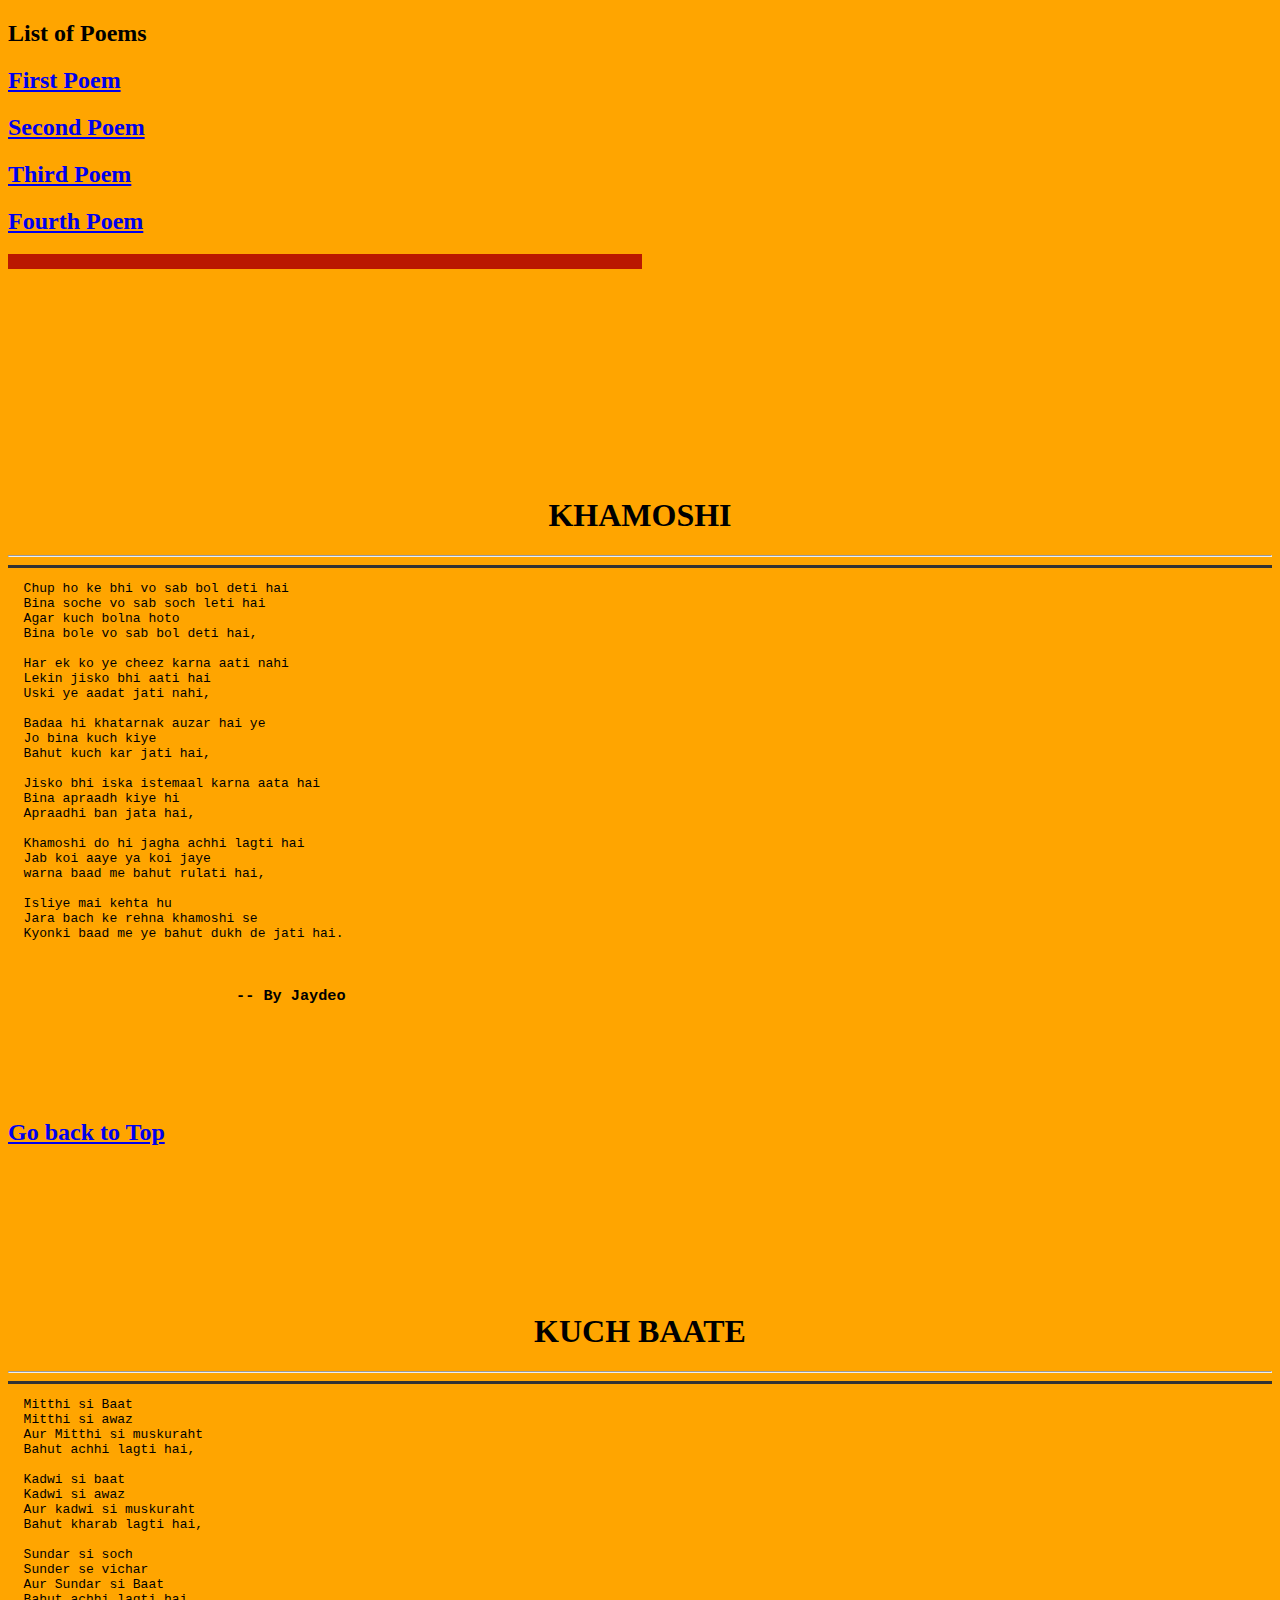
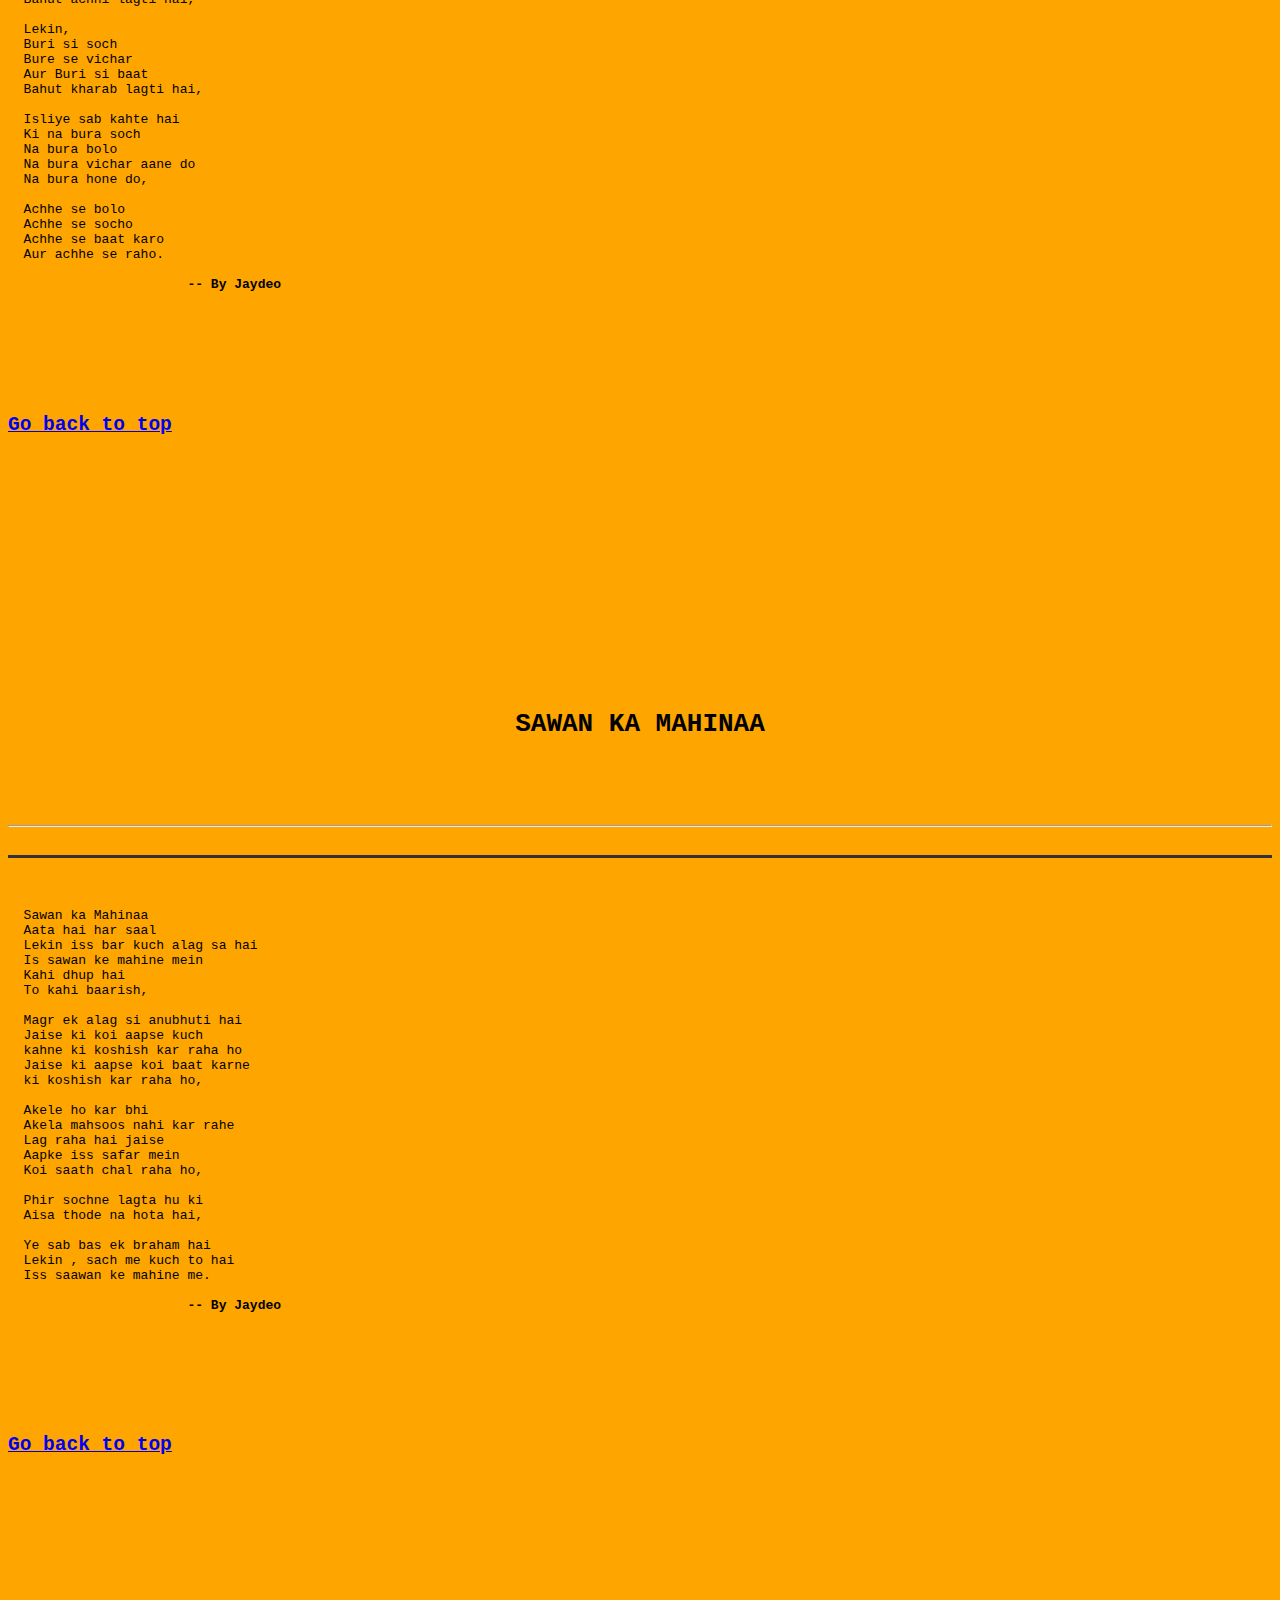
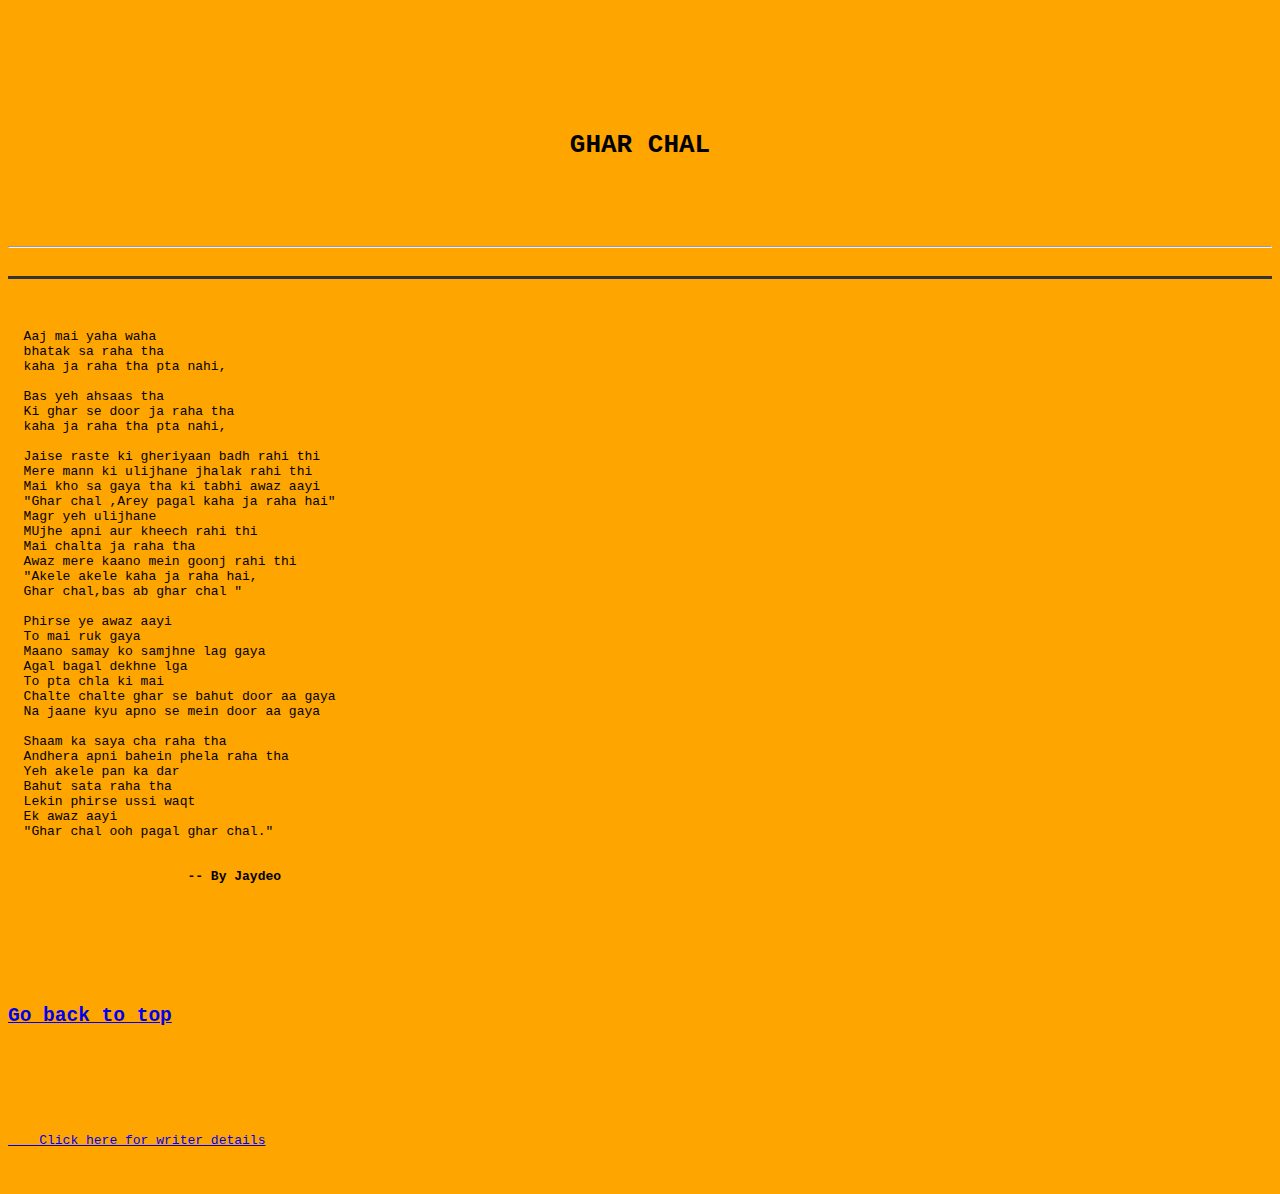
==== index.html @ b4952e2b "Add files via upload" ====
<!DOCTYPE html>
<html lang="en" dir="ltr">
  <head>
    <meta charset="utf-8">
    <title>Poem</title>
  </head>
  <body>
    <style>
    body {
      background-color:orange;
    }

    </style>
    <a id="top"><h2>List of Poems</h2></a>
	<h2><a href="#p1">First Poem</a></h2>
	<h2><a href="#p2">Second Poem</a></h2>
	<h2><a href="#p3">Third Poem</a></h2>
	<h2><a href="#p4">Fourth Poem</a></h2>
	<hr align ="left" color = "rgba(100,180,20,0.02)"  width = "50%" size="15px"/>
</br>
</br>
</br>
</br>
</br>
</br>
</br>
</br>
</br>
</br>
</br>

  <center>
  <a id="p1"><h1>KHAMOSHI</h1></a>

  </center>
<hr height=2px>
<hr style="height:3px;border:none;color:#333;background-color:#333;" />
  <pre>
  Chup ho ke bhi vo sab bol deti hai
  Bina soche vo sab soch leti hai
  Agar kuch bolna hoto
  Bina bole vo sab bol deti hai,

  Har ek ko ye cheez karna aati nahi
  Lekin jisko bhi aati hai
  Uski ye aadat jati nahi,

  Badaa hi khatarnak auzar hai ye
  Jo bina kuch kiye
  Bahut kuch kar jati hai,

  Jisko bhi iska istemaal karna aata hai
  Bina apraadh kiye hi
  Apraadhi ban jata hai,

  Khamoshi do hi jagha achhi lagti hai
  Jab koi aaye ya koi jaye
  warna baad me bahut rulati hai,

  Isliye mai kehta hu
  Jara bach ke rehna khamoshi se
  Kyonki baad me ye bahut dukh de jati hai.

  <h3>                         -- By Jaydeo</h3>
  </pre>
  <br />
  <br />
  <h2><a href="#top">Go back to Top</a></h2>
</br>
</br>
</br>
</br>
</br>
</br>
</br>

<center>
<a id="p2"><h1>KUCH BAATE<h1></a>
</center>
<hr height=2px>
<hr style="height:3px;border:none;color:#333;background-color:#333;" />
  <pre>
  Mitthi si Baat
  Mitthi si awaz
  Aur Mitthi si muskuraht
  Bahut achhi lagti hai,

  Kadwi si baat
  Kadwi si awaz
  Aur kadwi si muskuraht
  Bahut kharab lagti hai,

  Sundar si soch
  Sunder se vichar
  Aur Sundar si Baat
  Bahut achhi lagti hai,

  Lekin,
  Buri si soch
  Bure se vichar
  Aur Buri si baat
  Bahut kharab lagti hai,

  Isliye sab kahte hai
  Ki na bura soch
  Na bura bolo
  Na bura vichar aane do
  Na bura hone do,

  Achhe se bolo
  Achhe se socho
  Achhe se baat karo
  Aur achhe se raho.

  <b>                     -- By Jaydeo</b>
  <br />
  <br />
  </br>
  <h2><a href="#top">Go back to top</a></h2>
</br>
</br>
</br>
</br>
</br>
</br>
</br>
<center>
<a id="p3"><h1>SAWAN KA MAHINAA<h1></a>
</center>
<hr height=2px>
<hr style="height:3px;border:none;color:#333;background-color:#333;" />
  <pre>
  Sawan ka Mahinaa
  Aata hai har saal
  Lekin iss bar kuch alag sa hai
  Is sawan ke mahine mein
  Kahi dhup hai
  To kahi baarish,

  Magr ek alag si anubhuti hai
  Jaise ki koi aapse kuch
  kahne ki koshish kar raha ho
  Jaise ki aapse koi baat karne
  ki koshish kar raha ho,

  Akele ho kar bhi
  Akela mahsoos nahi kar rahe
  Lag raha hai jaise
  Aapke iss safar mein
  Koi saath chal raha ho,

  Phir sochne lagta hu ki
  Aisa thode na hota hai,

  Ye sab bas ek braham hai
  Lekin , sach me kuch to hai
  Iss saawan ke mahine me.

  <b>                     -- By Jaydeo</b>
  <br />
  <br />
  </br>
  <h2><a href="#top">Go back to top</a></h2>
</br>
</br>
</br>
</br>
</br>
</br>
</br>
<center>
<a id="p4"><h1>GHAR CHAL<h1></a>
</center>
<hr height=2px>
<hr style="height:3px;border:none;color:#333;background-color:#333;" />
  <pre>
  Aaj mai yaha waha
  bhatak sa raha tha
  kaha ja raha tha pta nahi,

  Bas yeh ahsaas tha
  Ki ghar se door ja raha tha
  kaha ja raha tha pta nahi,

  Jaise raste ki gheriyaan badh rahi thi
  Mere mann ki ulijhane jhalak rahi thi
  Mai kho sa gaya tha ki tabhi awaz aayi
  "Ghar chal ,Arey pagal kaha ja raha hai"
  Magr yeh ulijhane
  MUjhe apni aur kheech rahi thi
  Mai chalta ja raha tha
  Awaz mere kaano mein goonj rahi thi
  "Akele akele kaha ja raha hai,
  Ghar chal,bas ab ghar chal "

  Phirse ye awaz aayi
  To mai ruk gaya
  Maano samay ko samjhne lag gaya
  Agal bagal dekhne lga
  To pta chla ki mai
  Chalte chalte ghar se bahut door aa gaya
  Na jaane kyu apno se mein door aa gaya

  Shaam ka saya cha raha tha
  Andhera apni bahein phela raha tha
  Yeh akele pan ka dar
  Bahut sata raha tha
  Lekin phirse ussi waqt
  Ek awaz aayi
  "Ghar chal ooh pagal ghar chal."


  <b>                     -- By Jaydeo</b>
  <br />
  <br />
  </br>
  <h2><a href="#top">Go back to top</a></h2>
</br>
</br>
  <a href="contact.html">
    Click here for writer details</a>
  </body>
</html>
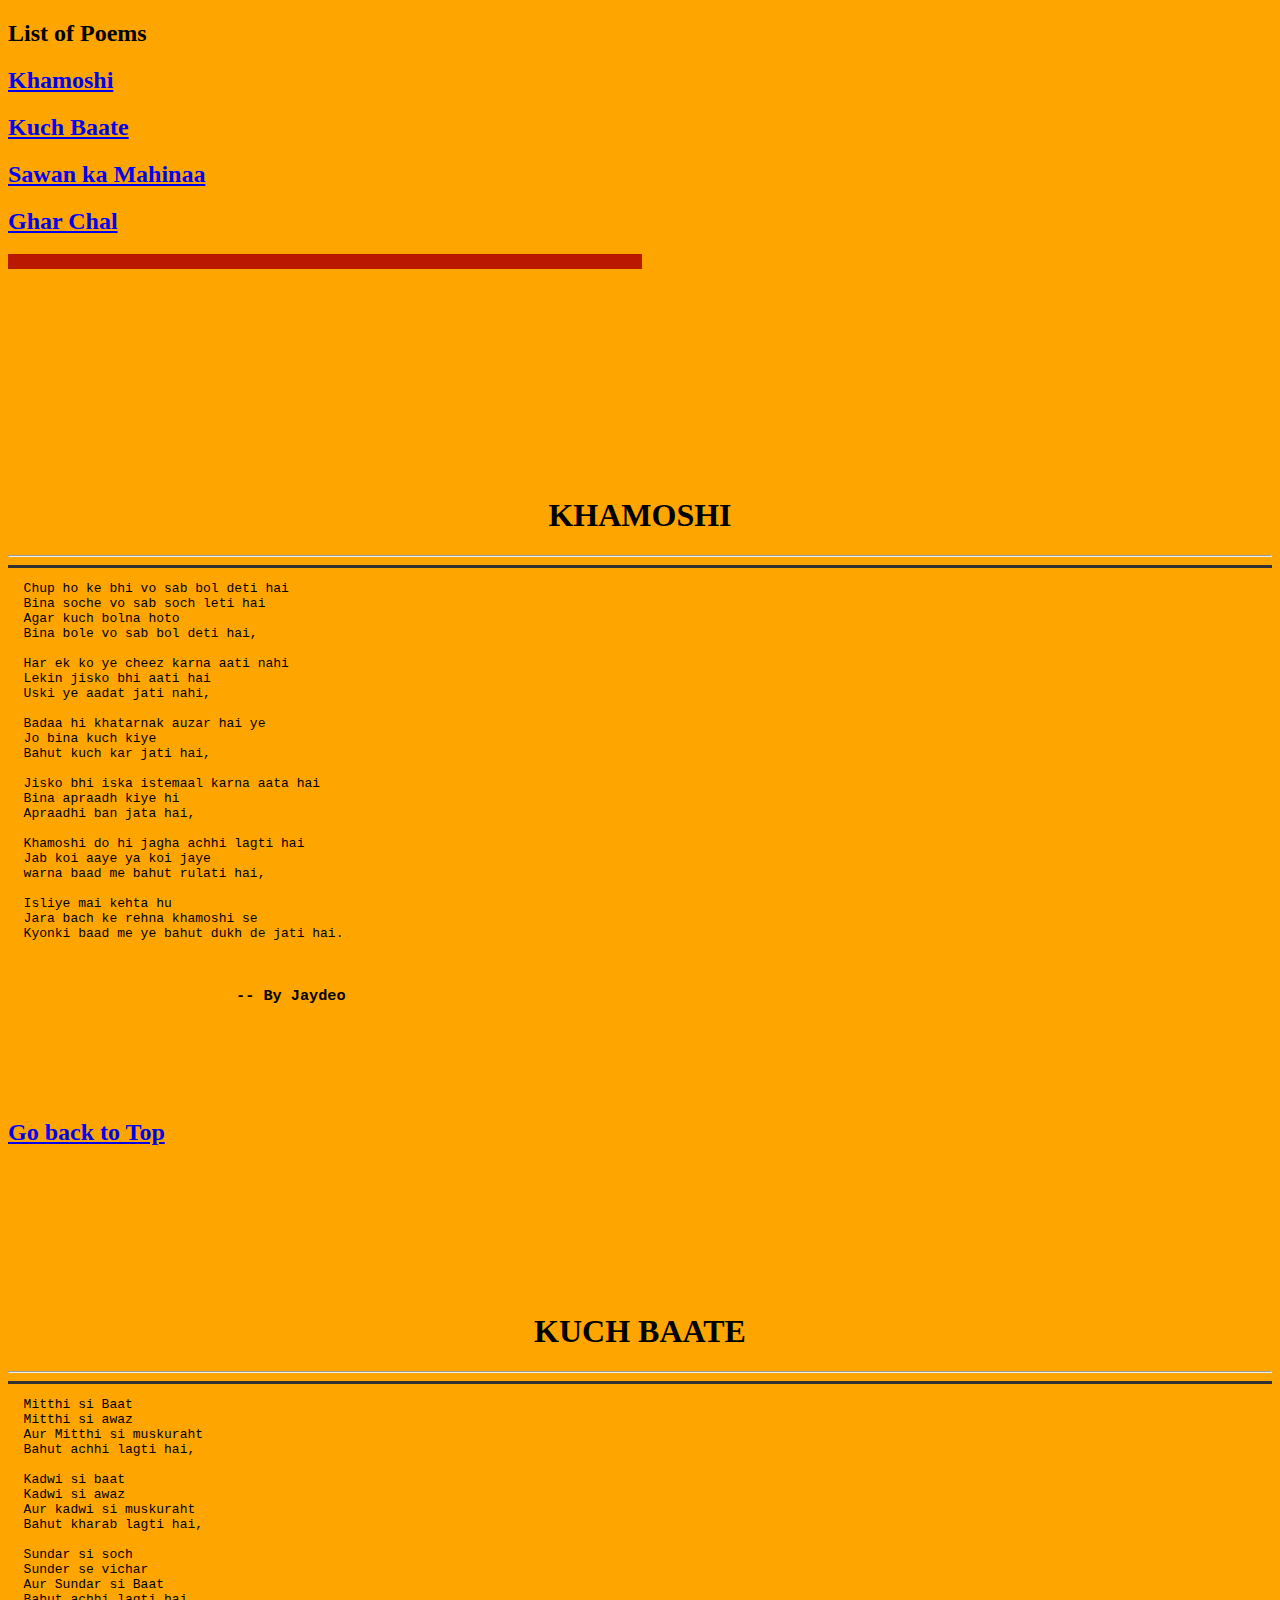
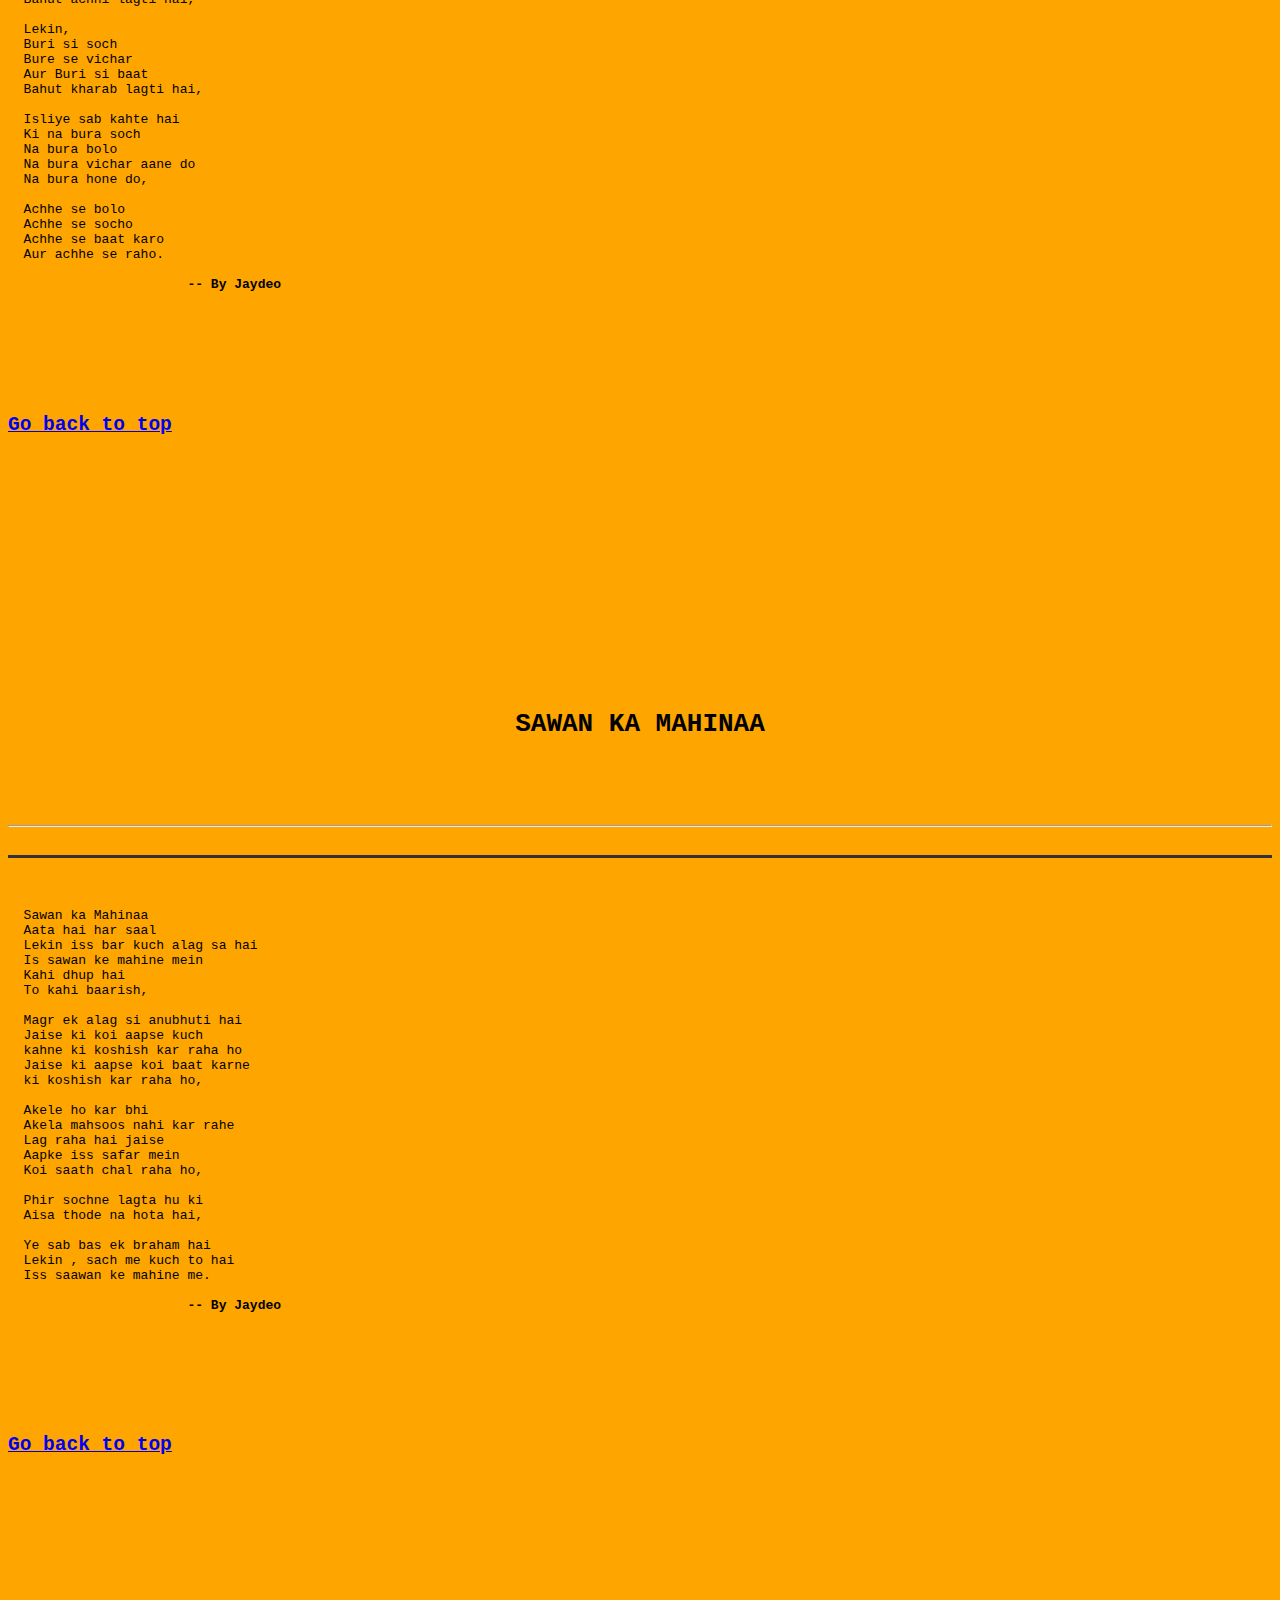
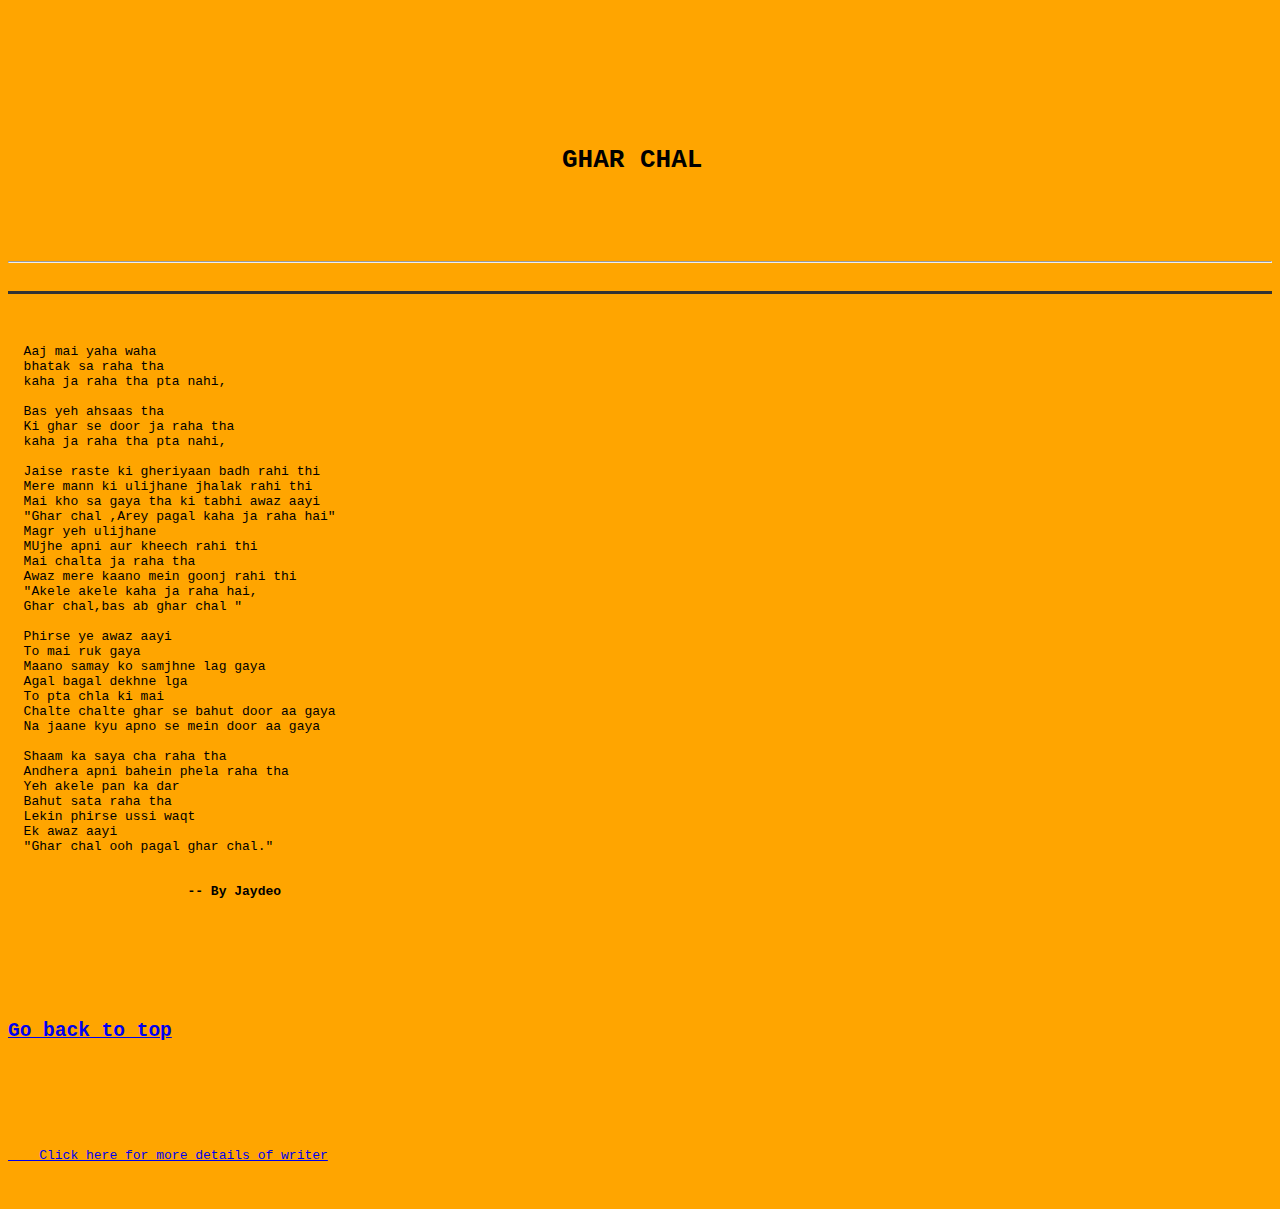
==== commit a72d94b3: "Add files via upload" ====
--- a/index.html
+++ b/index.html
@@ -12,10 +12,10 @@
 
     </style>
     <a id="top"><h2>List of Poems</h2></a>
-	<h2><a href="#p1">First Poem</a></h2>
-	<h2><a href="#p2">Second Poem</a></h2>
-	<h2><a href="#p3">Third Poem</a></h2>
-	<h2><a href="#p4">Fourth Poem</a></h2>
+	<h2><a href="#p1">Khamoshi</a></h2>
+	<h2><a href="#p2">Kuch Baate</a></h2>
+	<h2><a href="#p3">Sawan ka Mahinaa</a></h2>
+	<h2><a href="#p4">Ghar Chal</a></h2>
 	<hr align ="left" color = "rgba(100,180,20,0.02)"  width = "50%" size="15px"/>
 </br>
 </br>
@@ -169,7 +169,7 @@
 </br>
 </br>
 <center>
-<a id="p4"><h1>GHAR CHAL<h1></a>
+  <a id="p4"><h1>GHAR CHAL <h1></a>
 </center>
 <hr height=2px>
 <hr style="height:3px;border:none;color:#333;background-color:#333;" />
@@ -218,6 +218,6 @@
 </br>
 </br>
   <a href="contact.html">
-    Click here for writer details</a>
+    Click here for more details of writer</a>
   </body>
 </html>
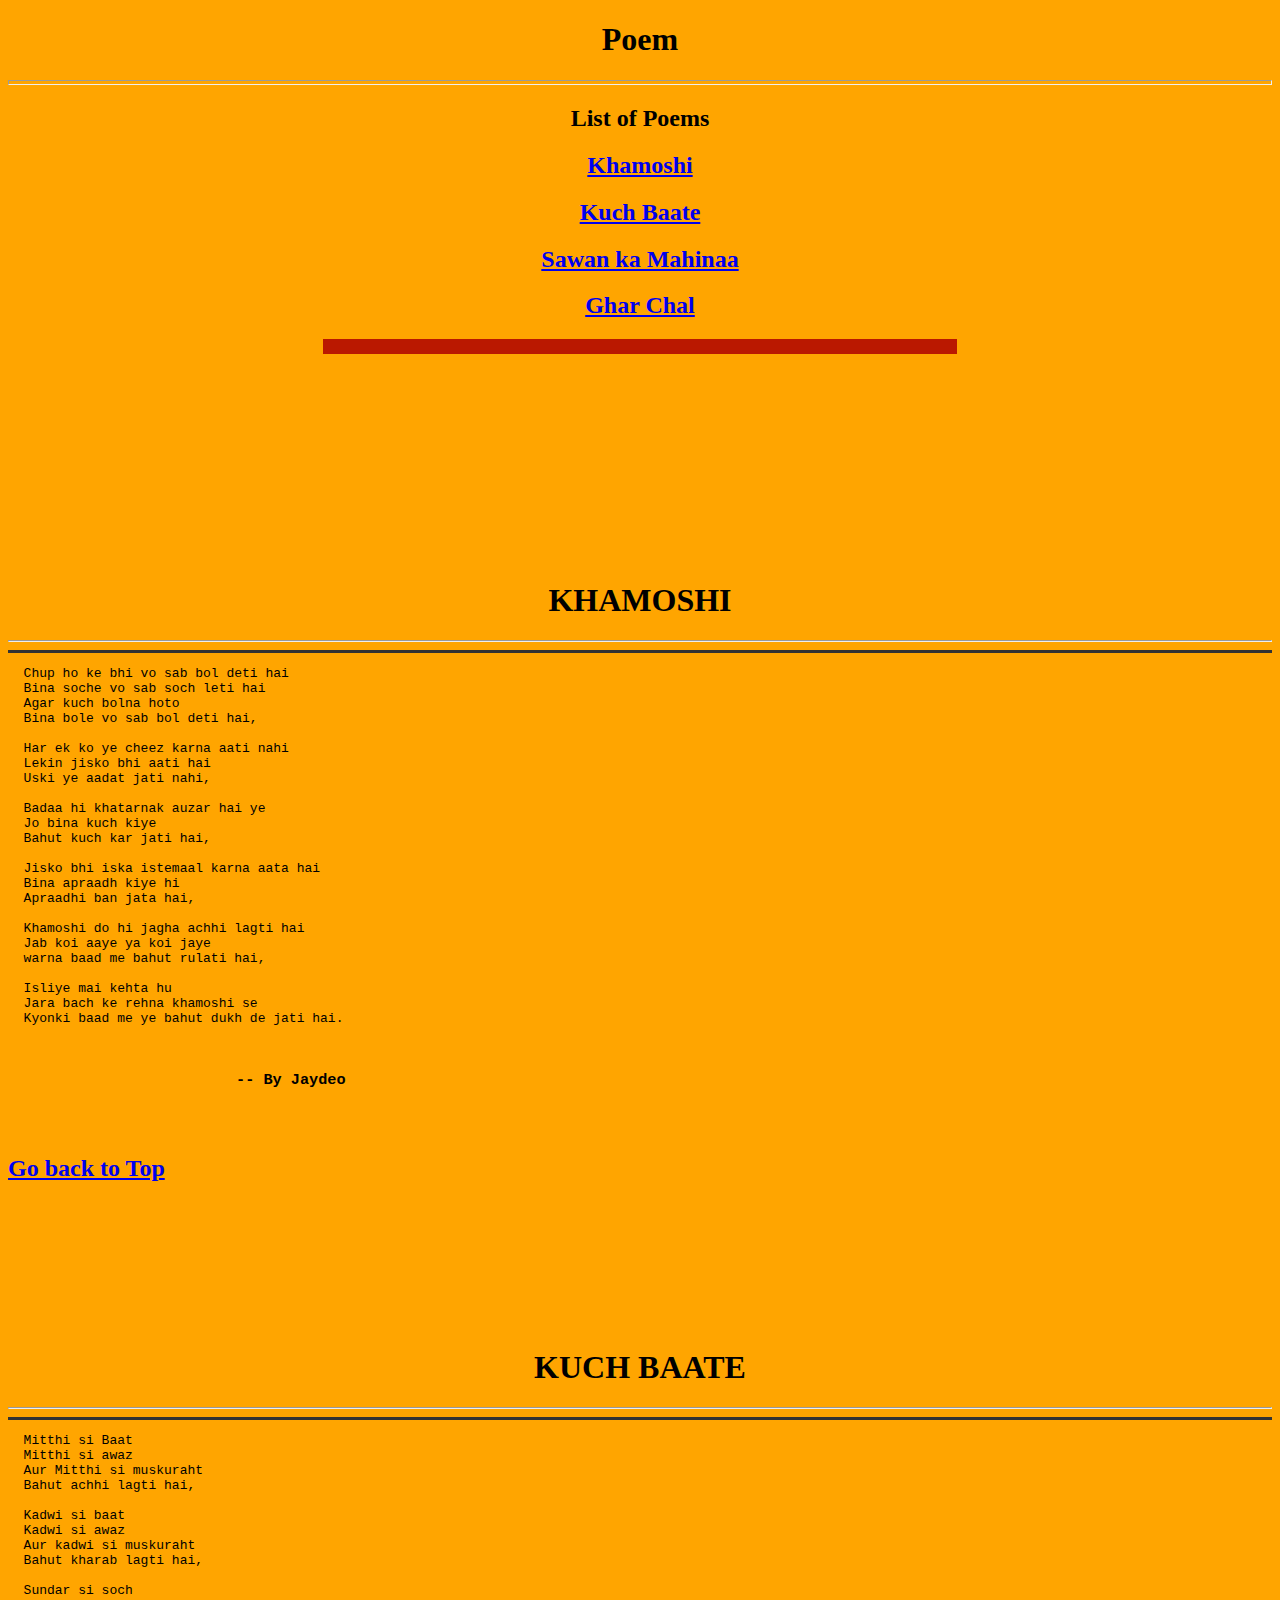
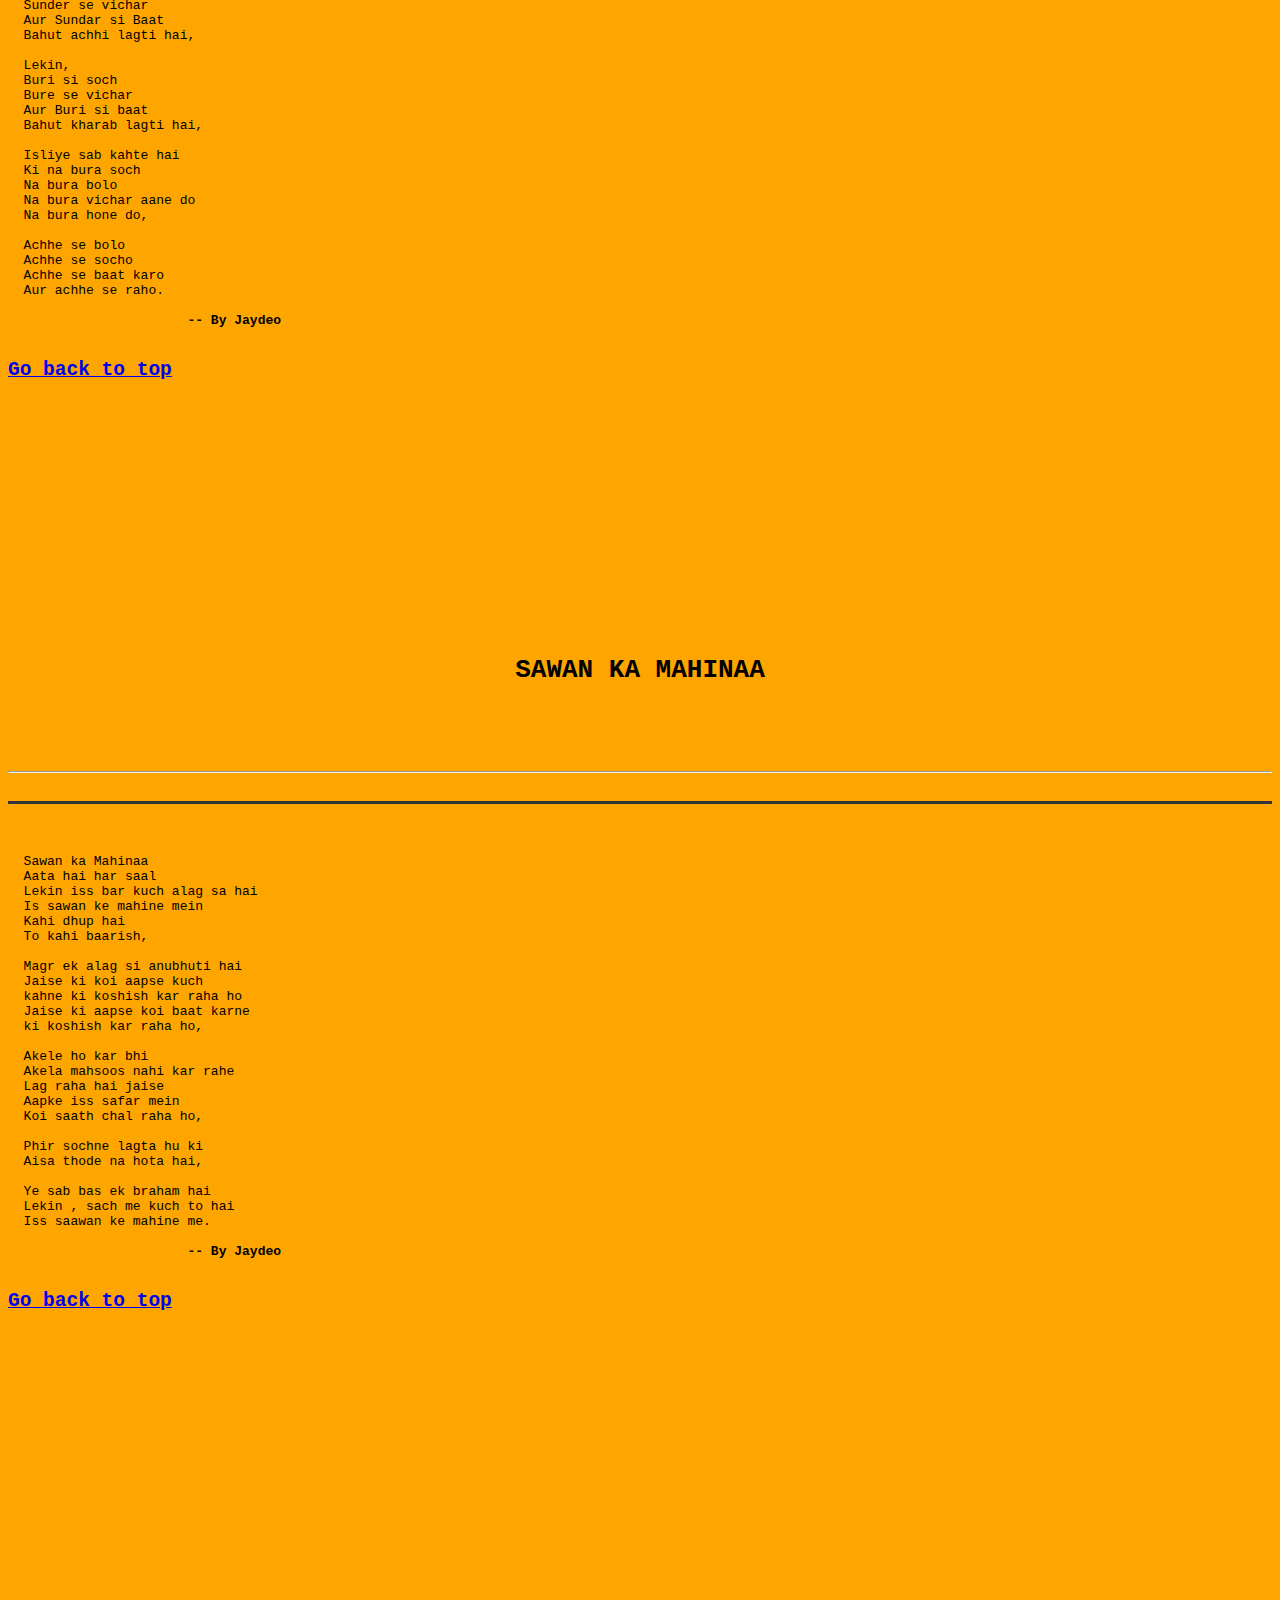
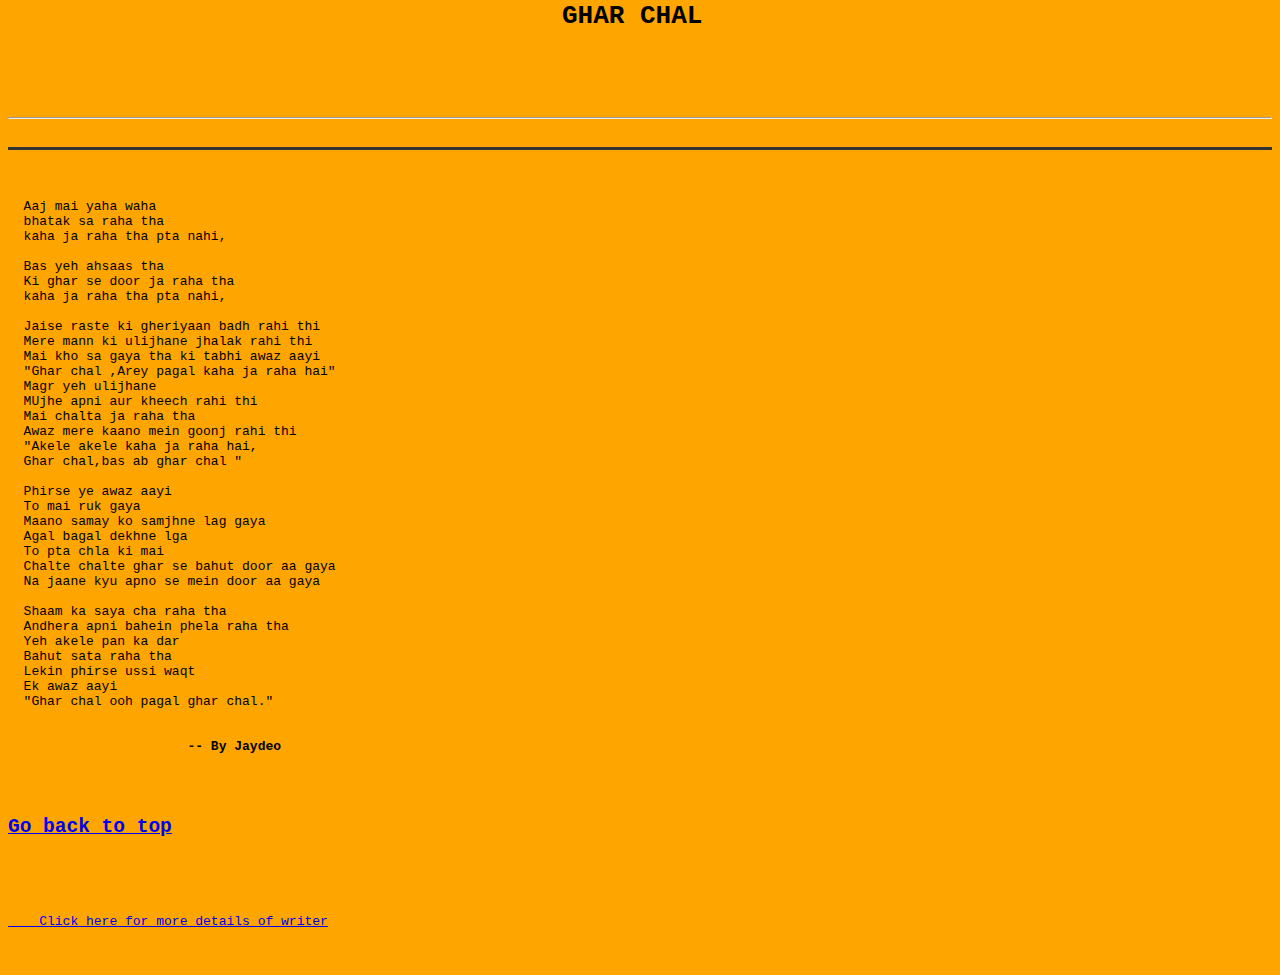
==== commit 2dc6fe22: "Add files via upload" ====
--- a/index.html
+++ b/index.html
@@ -11,12 +11,18 @@
     }
 
     </style>
+    <center>
+    <h1>Poem</h1>
+    <hr size="5px">
+    </center>
+  <center>
     <a id="top"><h2>List of Poems</h2></a>
 	<h2><a href="#p1">Khamoshi</a></h2>
 	<h2><a href="#p2">Kuch Baate</a></h2>
 	<h2><a href="#p3">Sawan ka Mahinaa</a></h2>
 	<h2><a href="#p4">Ghar Chal</a></h2>
-	<hr align ="left" color = "rgba(100,180,20,0.02)"  width = "50%" size="15px"/>
+	<hr color = "rgba(100,180,20,0.02)"  width = "50%" size="15px"/>
+  </center>
 </br>
 </br>
 </br>
@@ -63,8 +69,6 @@
 
   <h3>                         -- By Jaydeo</h3>
   </pre>
-  <br />
-  <br />
   <h2><a href="#top">Go back to Top</a></h2>
 </br>
 </br>
@@ -113,9 +117,6 @@
   Aur achhe se raho.
 
   <b>                     -- By Jaydeo</b>
-  <br />
-  <br />
-  </br>
   <h2><a href="#top">Go back to top</a></h2>
 </br>
 </br>
@@ -157,9 +158,6 @@
   Iss saawan ke mahine me.
 
   <b>                     -- By Jaydeo</b>
-  <br />
-  <br />
-  </br>
   <h2><a href="#top">Go back to top</a></h2>
 </br>
 </br>
@@ -211,11 +209,8 @@
 
 
   <b>                     -- By Jaydeo</b>
-  <br />
-  <br />
   </br>
   <h2><a href="#top">Go back to top</a></h2>
-</br>
 </br>
   <a href="contact.html">
     Click here for more details of writer</a>
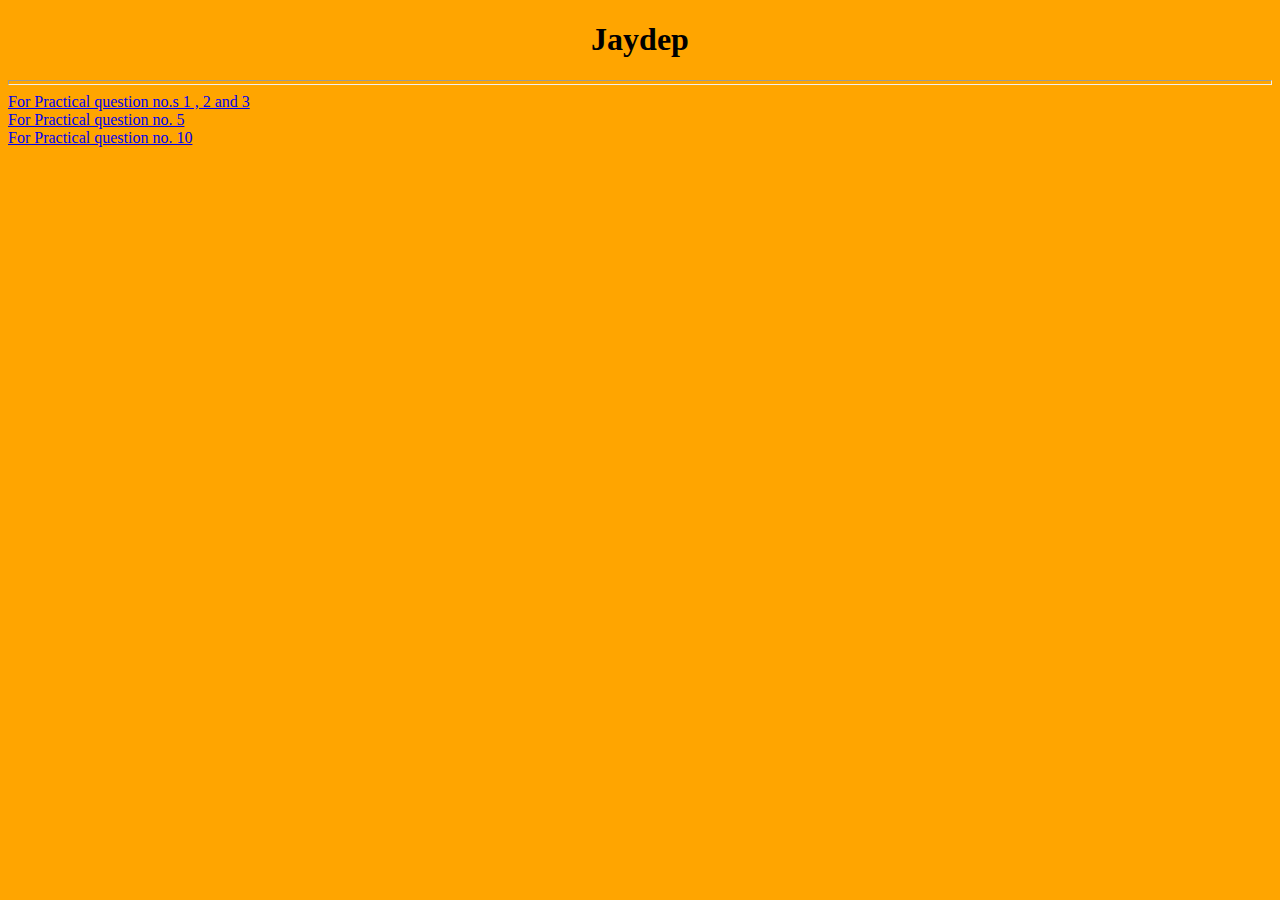
==== commit ebc543be: "Add files via upload" ====
--- a/index.html
+++ b/index.html
@@ -2,7 +2,7 @@
 <html lang="en" dir="ltr">
   <head>
     <meta charset="utf-8">
-    <title>Poem</title>
+    <title>Practical Questions</title>
   </head>
   <body>
     <style>
@@ -12,207 +12,15 @@
 
     </style>
     <center>
-    <h1>Poem</h1>
+    <h1>Jaydep</h1>
     <hr size="5px">
     </center>
-  <center>
-    <a id="top"><h2>List of Poems</h2></a>
-	<h2><a href="#p1">Khamoshi</a></h2>
-	<h2><a href="#p2">Kuch Baate</a></h2>
-	<h2><a href="#p3">Sawan ka Mahinaa</a></h2>
-	<h2><a href="#p4">Ghar Chal</a></h2>
-	<hr color = "rgba(100,180,20,0.02)"  width = "50%" size="15px"/>
-  </center>
-</br>
-</br>
-</br>
-</br>
-</br>
-</br>
-</br>
-</br>
-</br>
-</br>
-</br>
-
-  <center>
-  <a id="p1"><h1>KHAMOSHI</h1></a>
-
-  </center>
-<hr height=2px>
-<hr style="height:3px;border:none;color:#333;background-color:#333;" />
-  <pre>
-  Chup ho ke bhi vo sab bol deti hai
-  Bina soche vo sab soch leti hai
-  Agar kuch bolna hoto
-  Bina bole vo sab bol deti hai,
-
-  Har ek ko ye cheez karna aati nahi
-  Lekin jisko bhi aati hai
-  Uski ye aadat jati nahi,
-
-  Badaa hi khatarnak auzar hai ye
-  Jo bina kuch kiye
-  Bahut kuch kar jati hai,
-
-  Jisko bhi iska istemaal karna aata hai
-  Bina apraadh kiye hi
-  Apraadhi ban jata hai,
-
-  Khamoshi do hi jagha achhi lagti hai
-  Jab koi aaye ya koi jaye
-  warna baad me bahut rulati hai,
-
-  Isliye mai kehta hu
-  Jara bach ke rehna khamoshi se
-  Kyonki baad me ye bahut dukh de jati hai.
-
-  <h3>                         -- By Jaydeo</h3>
-  </pre>
-  <h2><a href="#top">Go back to Top</a></h2>
-</br>
-</br>
-</br>
-</br>
-</br>
-</br>
-</br>
-
-<center>
-<a id="p2"><h1>KUCH BAATE<h1></a>
-</center>
-<hr height=2px>
-<hr style="height:3px;border:none;color:#333;background-color:#333;" />
-  <pre>
-  Mitthi si Baat
-  Mitthi si awaz
-  Aur Mitthi si muskuraht
-  Bahut achhi lagti hai,
-
-  Kadwi si baat
-  Kadwi si awaz
-  Aur kadwi si muskuraht
-  Bahut kharab lagti hai,
-
-  Sundar si soch
-  Sunder se vichar
-  Aur Sundar si Baat
-  Bahut achhi lagti hai,
-
-  Lekin,
-  Buri si soch
-  Bure se vichar
-  Aur Buri si baat
-  Bahut kharab lagti hai,
-
-  Isliye sab kahte hai
-  Ki na bura soch
-  Na bura bolo
-  Na bura vichar aane do
-  Na bura hone do,
-
-  Achhe se bolo
-  Achhe se socho
-  Achhe se baat karo
-  Aur achhe se raho.
-
-  <b>                     -- By Jaydeo</b>
-  <h2><a href="#top">Go back to top</a></h2>
-</br>
-</br>
-</br>
-</br>
-</br>
-</br>
-</br>
-<center>
-<a id="p3"><h1>SAWAN KA MAHINAA<h1></a>
-</center>
-<hr height=2px>
-<hr style="height:3px;border:none;color:#333;background-color:#333;" />
-  <pre>
-  Sawan ka Mahinaa
-  Aata hai har saal
-  Lekin iss bar kuch alag sa hai
-  Is sawan ke mahine mein
-  Kahi dhup hai
-  To kahi baarish,
-
-  Magr ek alag si anubhuti hai
-  Jaise ki koi aapse kuch
-  kahne ki koshish kar raha ho
-  Jaise ki aapse koi baat karne
-  ki koshish kar raha ho,
-
-  Akele ho kar bhi
-  Akela mahsoos nahi kar rahe
-  Lag raha hai jaise
-  Aapke iss safar mein
-  Koi saath chal raha ho,
-
-  Phir sochne lagta hu ki
-  Aisa thode na hota hai,
-
-  Ye sab bas ek braham hai
-  Lekin , sach me kuch to hai
-  Iss saawan ke mahine me.
-
-  <b>                     -- By Jaydeo</b>
-  <h2><a href="#top">Go back to top</a></h2>
-</br>
-</br>
-</br>
-</br>
-</br>
-</br>
-</br>
-<center>
-  <a id="p4"><h1>GHAR CHAL <h1></a>
-</center>
-<hr height=2px>
-<hr style="height:3px;border:none;color:#333;background-color:#333;" />
-  <pre>
-  Aaj mai yaha waha
-  bhatak sa raha tha
-  kaha ja raha tha pta nahi,
-
-  Bas yeh ahsaas tha
-  Ki ghar se door ja raha tha
-  kaha ja raha tha pta nahi,
-
-  Jaise raste ki gheriyaan badh rahi thi
-  Mere mann ki ulijhane jhalak rahi thi
-  Mai kho sa gaya tha ki tabhi awaz aayi
-  "Ghar chal ,Arey pagal kaha ja raha hai"
-  Magr yeh ulijhane
-  MUjhe apni aur kheech rahi thi
-  Mai chalta ja raha tha
-  Awaz mere kaano mein goonj rahi thi
-  "Akele akele kaha ja raha hai,
-  Ghar chal,bas ab ghar chal "
-
-  Phirse ye awaz aayi
-  To mai ruk gaya
-  Maano samay ko samjhne lag gaya
-  Agal bagal dekhne lga
-  To pta chla ki mai
-  Chalte chalte ghar se bahut door aa gaya
-  Na jaane kyu apno se mein door aa gaya
-
-  Shaam ka saya cha raha tha
-  Andhera apni bahein phela raha tha
-  Yeh akele pan ka dar
-  Bahut sata raha tha
-  Lekin phirse ussi waqt
-  Ek awaz aayi
-  "Ghar chal ooh pagal ghar chal."
+    <a href="poem.html">For Practical question no.s 1 , 2 and 3</a>
+    <br>
+    <a href="tabular.html">For Practical question no. 5</a>
+    <br>
+    <a href="form.html">For Practical question no. 10</a>
 
 
-  <b>                     -- By Jaydeo</b>
-  </br>
-  <h2><a href="#top">Go back to top</a></h2>
-</br>
-  <a href="contact.html">
-    Click here for more details of writer</a>
   </body>
 </html>
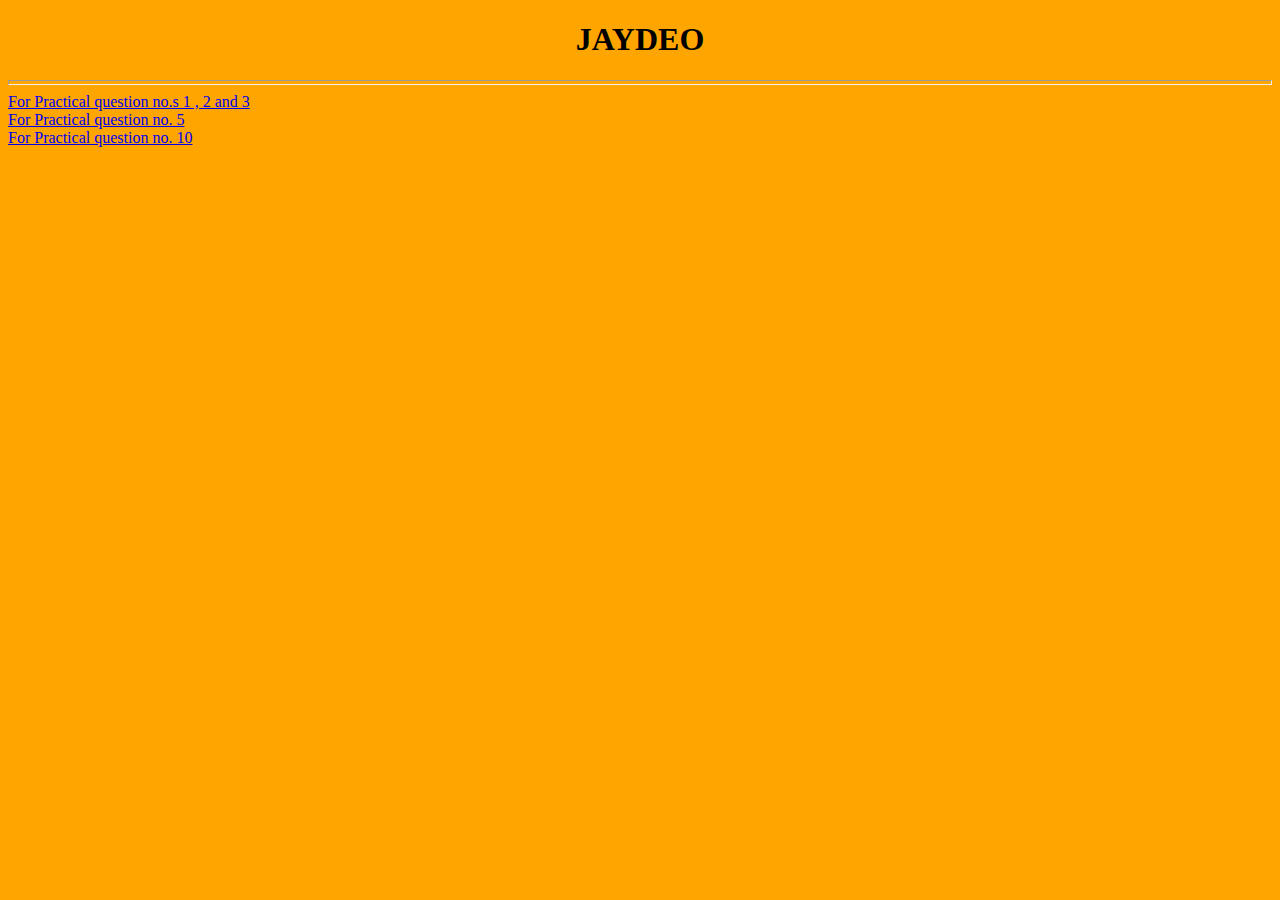
==== commit af29b91f: "Add files via upload" ====
--- a/index.html
+++ b/index.html
@@ -12,7 +12,7 @@
 
     </style>
     <center>
-    <h1>Jaydep</h1>
+    <h1>JAYDEO</h1>
     <hr size="5px">
     </center>
     <a href="poem.html">For Practical question no.s 1 , 2 and 3</a>
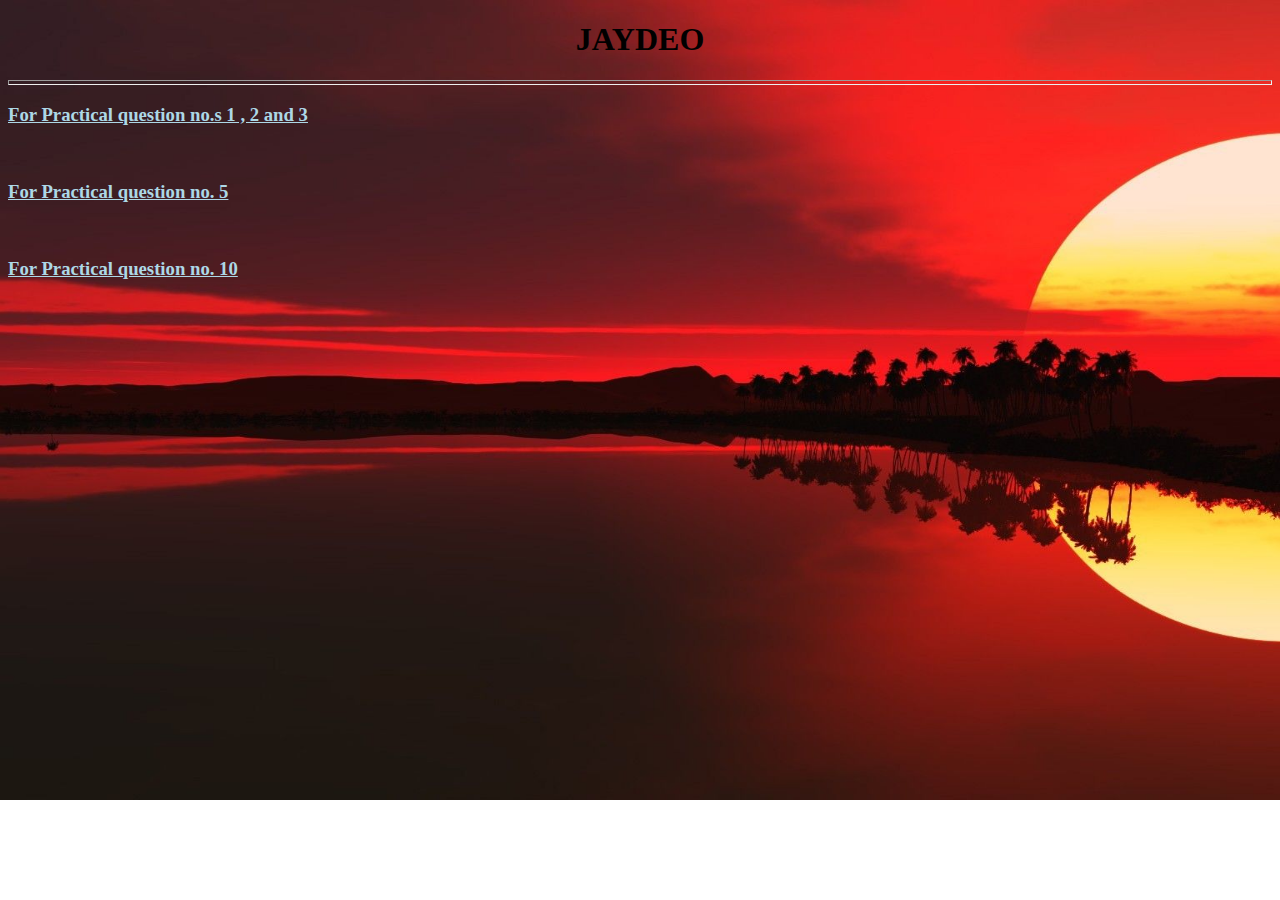
==== commit 24fc57df: "Add files via upload" ====
--- a/index.html
+++ b/index.html
@@ -7,7 +7,9 @@
   <body>
     <style>
     body {
-      background-color:orange;
+      background-image:url("okay.jpg");
+      background-repeat: no-repeat;
+      background-size: 1600px 800px;
     }
 
     </style>
@@ -15,11 +17,11 @@
     <h1>JAYDEO</h1>
     <hr size="5px">
     </center>
-    <a href="poem.html">For Practical question no.s 1 , 2 and 3</a>
+    <h3><a style="color:lightblue" href="poem.html">For Practical question no.s 1 , 2 and 3</a></h3>
     <br>
-    <a href="tabular.html">For Practical question no. 5</a>
+    <h3><a style="color:lightblue" href="tabular.html">For Practical question no. 5</a></h3>
     <br>
-    <a href="form.html">For Practical question no. 10</a>
+    <h3><a style="color:lightblue" href="form.html">For Practical question no. 10</a></h3>
 
 
   </body>
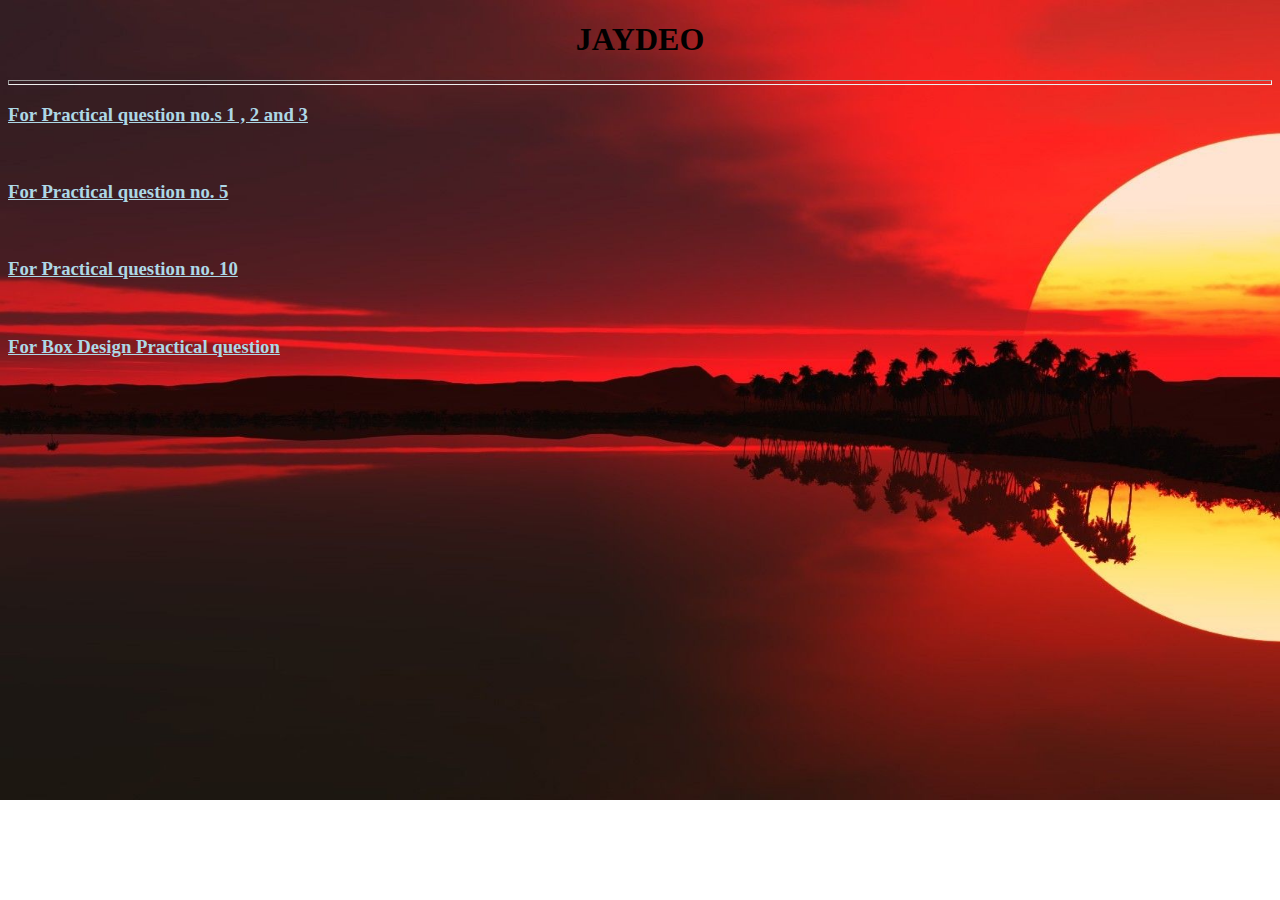
==== commit fbf923a4: "Add files via upload" ====
--- a/index.html
+++ b/index.html
@@ -22,6 +22,8 @@
     <h3><a style="color:lightblue" href="tabular.html">For Practical question no. 5</a></h3>
     <br>
     <h3><a style="color:lightblue" href="form.html">For Practical question no. 10</a></h3>
+    <br>
+    <h3><a style="color:lightblue" href="design.html">For Box Design Practical question </a></h3>
 
 
   </body>
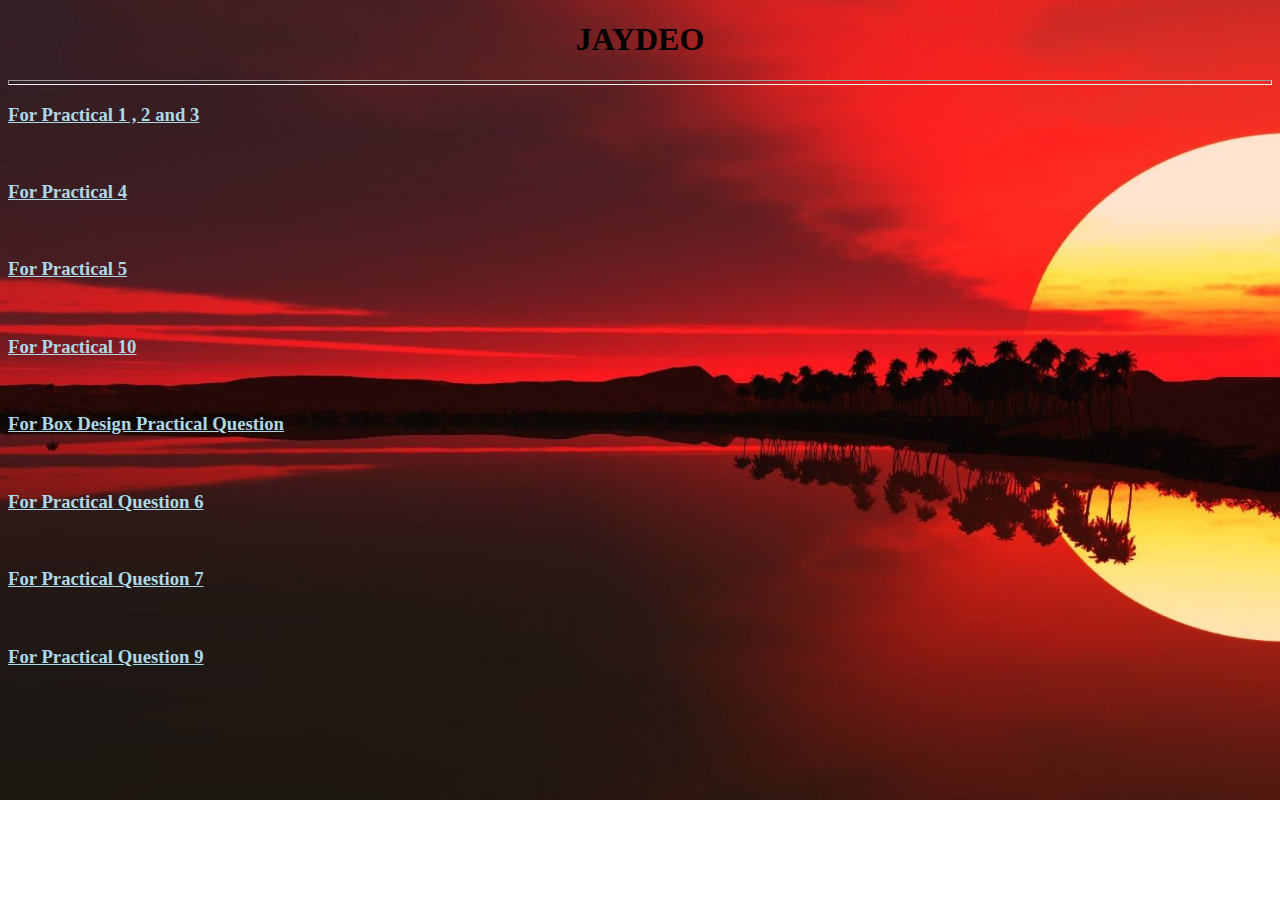
==== commit b0fc7211: "Add files via upload" ====
--- a/index.html
+++ b/index.html
@@ -17,13 +17,22 @@
     <h1>JAYDEO</h1>
     <hr size="5px">
     </center>
-    <h3><a style="color:lightblue" href="poem.html">For Practical question no.s 1 , 2 and 3</a></h3>
+    <h3><a style="color:lightblue" href="poem.html">For Practical 1 , 2 and 3</a></h3>
     <br>
-    <h3><a style="color:lightblue" href="tabular.html">For Practical question no. 5</a></h3>
+    <h3><a style="color:lightblue" href="practical4.html">For Practical  4 </a></h3>
     <br>
-    <h3><a style="color:lightblue" href="form.html">For Practical question no. 10</a></h3>
+    <h3><a style="color:lightblue" href="tabular.html">For Practical 5</a></h3>
     <br>
-    <h3><a style="color:lightblue" href="design.html">For Box Design Practical question </a></h3>
+    <h3><a style="color:lightblue" href="form.html">For Practical 10</a></h3>
+    <br>
+    <h3><a style="color:lightblue" href="design.html">For Box Design Practical Question</a></h3>
+    <br>
+    <h3><a style="color:lightblue" href="frame1.html">For Practical Question 6</a></h3>
+    <br>
+    <h3><a style="color:lightblue" href="frame2.html">For Practical Question 7</a></h3>
+    <br>
+    <h3><a style="color:lightblue" href="frame3.html">For Practical Question 9</a></h3>
+
 
 
   </body>
